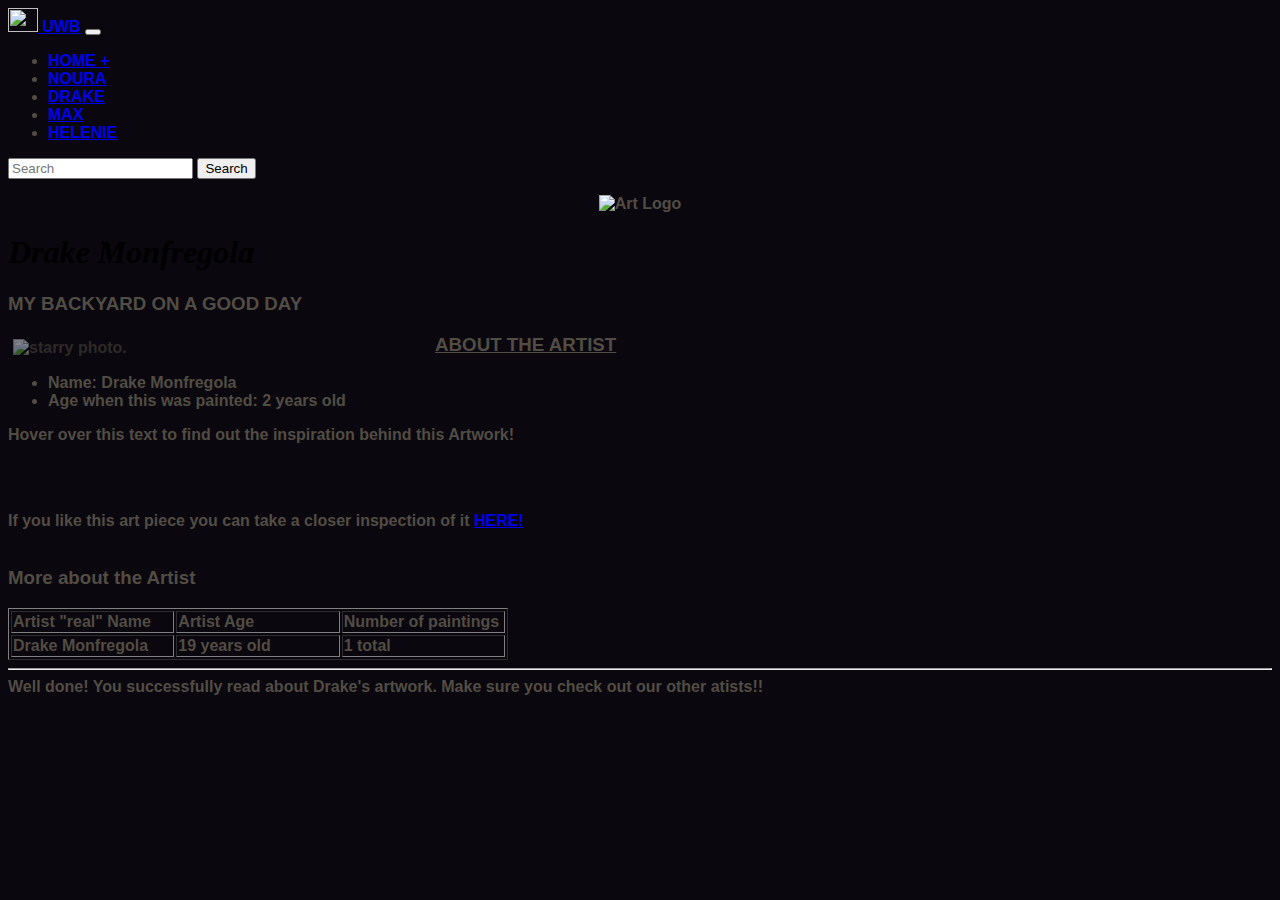
==== Assigment 3 Drake Page.html @ 0f53802a "ok?" ====
<!DOCTYPE html>
<html>
<head>
    <!--This is the link to bootstrap-->
    <link href="https://cdn.jsdelivr.net/npm/bootstrap@5.1.3/dist/css/bootstrap.min.css" rel="stylesheet" integrity="sha384-1BmE4kWBq78iYhFldvKuhfTAU6auU8tT94WrHftjDbrCEXSU1oBoqyl2QvZ6jIW3" crossorigin="anonymous">
    <title> HTML Practice Group 4 Drake</title>
    <!--here is the externally linked stylesheet-->
    <link rel="icon" type="image/png" href="https://i.pinimg.com/564x/1c/d1/49/1cd149772066d10855a146736c132fe0.jpg">
     <!--here is the embedded stylesheet with various style changes-->
    <style type="text/css">
        body {
                background: rgb(10, 7, 14);
                background-image: url("https://img.freepik.com/free-photo/textured-canvas-surface_1194-7556.jpg?w=360");
                background-attachment: fixed;
                background-repeat:repeat;
                font-family: Helvetica, Arial, Helvetica, sans-serif;
                color: #524d44;
                font-weight: 750;
        }
        .boxes {
                background-color: rgb(236, 236, 236);
                padding: 20px;
                margin: 20px;
                border: 3px solid black;
                border-radius: 15px;
                margin-left: auto;
                margin-right: auto;
                width: 80%;
                max-width: 900px;
                overflow: auto;
                box-shadow: 5px 5px 5px;
            }
            h1 {
            color: black;
            font-family: Georgia, serif;
            font-weight: 900;
            font-style: italic;
            text-align: left;
            font-weight: 900;
        }
        /*Noura: this is to put the images in a grid and add an effect when you hover over it*/
        .img-container{
            float: left;
            width: 33%;
            padding: 5px;
            opacity: 0.5;
            filter: alpha (opacity=50);
        }
        /*Noura: using selector :hover to change visibility of the image*/
        .img-container:hover{
            opacity: 1.0;
            filter: alpha(opacity=100);
        }
        .clearfix::after {
            content: "";
            clear: both;
            display: table;
        }
        /* Noura:hidden text that shows up when you hover over the text with your mouse*/
        div.showhidden p.defaulthidden {
            visibility: hidden;
        }
        div.showhidden:hover p.defaulthidden {
            visibility: visible;
        }
        /*Max: a specific tag like <a> say, you want all <a> tags to be styled in a particular way */
        a {
            font-weight: bold;
            text-transform: uppercase;
            text-decoration: underline;
        }
        /*Max: or specific unique elements that need to be styled a certain way through using the id="" attribute and #id in the stylesheet.*/
        #first{
            font-family: 'Courier New', Courier, monospace;;
            color: black;
            font-weight: bold;
            font-size: 1.3em;
        }
        /*Max: trying to add boxes here*/
        .boxes{
            background-color: #e2deca;
            padding: 30px;
            margin: auto;
            margin-top: 40px;
            margin-bottom: 40px;
            border: 5px solid rgb(147, 148, 104);
        }
        /*Max:Characteristics for cantainer. This has to be placed before setting the grid or it will not work.*/
        .container{
        width: 200%;
        padding-right: 15px;
        padding-left: 15px;
        margin-right: auto;
        margin-left: auto;
        max-width: 1000px;
        background: rgb(240, 212, 180);
        margin-bottom: 15px;
        padding-bottom: 20px;
        border-radius: 20px;
        border:3px solid #857c6e ;
        }
        /*Max: Characteristics for colums. I am still not sure what flex-basis and flex-grow does.*/
        .col{
            flex-basis: 0;
            flex-grow: 1;
            max-width: 50%;
            position: relative;
            width:50%;
            padding-right: 15px;
            padding-left: 15px;
        }
        /*Max:Characteristics for rows. Clomuns must be placed in rows.*/
        .row{
            width: 100%;
            display: flex;
            flex-wrap: wrap;
            border-radius: 10px;
            padding: 5px;
            justify-content: center;
        } 
        /*Max:Characteristics flexboxes to work properly*/
        .media{
            align-items: flex-start;
            display: flex;
        }
        .media-body{
            flex: 1;
            padding-left: 20px;
            align-self: center;
        }
    </style>
</head>
<!--This is the Navigation bar up top. This was worked on by Drake-->
<nav class="navbar navbar-expand-lg navbar-light bg-light">
    <a class="navbar-brand" href="Assigment 3.html"><img src="https://cdn.shopify.com/s/files/1/0077/0270/8279/products/black_b1b1f48f-244c-4b81-ab8b-0391e678a2a0_2048x.jpg?v=1564276363" alt="" width="30" height="24" class="d-inline-block align-text-top"> UWB</a>
    <button class="navbar-toggler" type="button" data-toggle="collapse" data-target="#navbarSupportedContent" aria-controls="navbarSupportedContent" aria-expanded="false" aria-label="Toggle navigation">
      <span class="navbar-toggler-icon"></span>
    </button>
  
    <div class="collapse navbar-collapse" id="navbarSupportedContent">
      <ul class="navbar-nav mr-auto">
        <li class="nav-item active">
          <a class="nav-link" href="Assigment 3.html">Home <span class="sr-only">+</span></a>
        </li>
        <li class="nav-item">
          <a class="nav-link" href="Assigment 3 Noura Page.html">Noura</a>
        </li>
        <li class="nav-item">
          <a class="nav-link" href="Assigment 3 Drake Page.html">Drake</a>
        </li>
        <li class="nav-item">
            <a class="nav-link" href="Assigment 3 Max Page.html">Max</a>
          </li>
          <li class="nav-item">
            <a class="nav-link" href="Assigment 3 Helenie Page.html">Helenie</a>
          </li>
      </ul>
      <!--This is the search bar-->
      <form class="d-flex">
        <input class="form-control me-2" type="search" placeholder="Search" aria-label="Search">
        <button class="btn btn-outline-success" type="submit">Search</button>
      </form>
    </div>
  </nav>
<body>
    <p align="center">
        <img src="https://competition.adesignaward.com/designs/675344010f5d1de10401b1f789db9d867aec749d-thumb-big.jpg" alt="Art Logo" style="width:5%"> </p>

    <h1> Drake Monfregola </h1>
<!--_________________________________________________________________________________________________________-->

    <!--_________________________________________________________________________________________________________-->
     <!-- Second Title of chosen Art piece-->
     <!-- This is our span to edit this section in our future assignments-->
     <h3>MY <span>BACKYARD</span> ON A GOOD DAY</h3>

     <!--attach image-->
     <div class="img-container">
        <img src="https://upload.wikimedia.org/wikipedia/commons/thumb/e/ea/Van_Gogh_-_Starry_Night_-_Google_Art_Project.jpg/1513px-Van_Gogh_-_Starry_Night_-_Google_Art_Project.jpg" style="width:55%" alt="starry photo." title="Starry Photo"> </div>
       
 
     <h3> <a>About the Artist</a></h3>
 
    <!--this is a list with bullet points-->
     <ul>
         <li><strong>Name:</strong> Drake Monfregola</li>
         <li><strong>Age when this was painted:</strong> 2 years old</li>
     </ul>
     <!-- Drakes own hidden text-->
     <div class="showhidden">
        <p>Hover over this text to find out the inspiration behind this Artwork!</p>
     <p class="defaulthidden"><span style="color:rgb(186, 178, 64)">I was inspired by how the sky always seemed pitch black except on summer nights. I wanted to paint what I saw, swirly dots moving in a circle on a blue night sky. I am certain that what im witnessing is an alien invasion.</span></p>
    </div>
     
     <div>If you like this art piece you can take a closer inspection of it <a href= "https://www.moma.org/collection/works/79802">here!</a></div>
    
 
     <!--this is a line break after the text above-->
     <br>
 
    
     <h3>More about the Artist</h3>
     <table border="1" width="500">
        <!--the rows are equally split to three sections, hence the 33% I think--><!--Mark's comment: yes-->
         <tr>
             <td width="33%">Artist "real" Name</td>
             <td width="33%">Artist Age</td>
             <td width="33%">Number of paintings</td>
         </tr>
         <tr>
             <td width="33%">Drake Monfregola</td>
             <td width="33%">19 years old</td>
             <td width="33%">1 total</td>
         </tr>
     </table>

     <hr>
    
     <!--Noura: I added this alert sign so the reader knows they've successfully read this page-->
    <div class="alert alert-primary" role="alert">
        <strong>Well done!</strong> You successfully read about Drake's artwork. Make sure you check out our other atists!!
    </div>


</body>

</html>
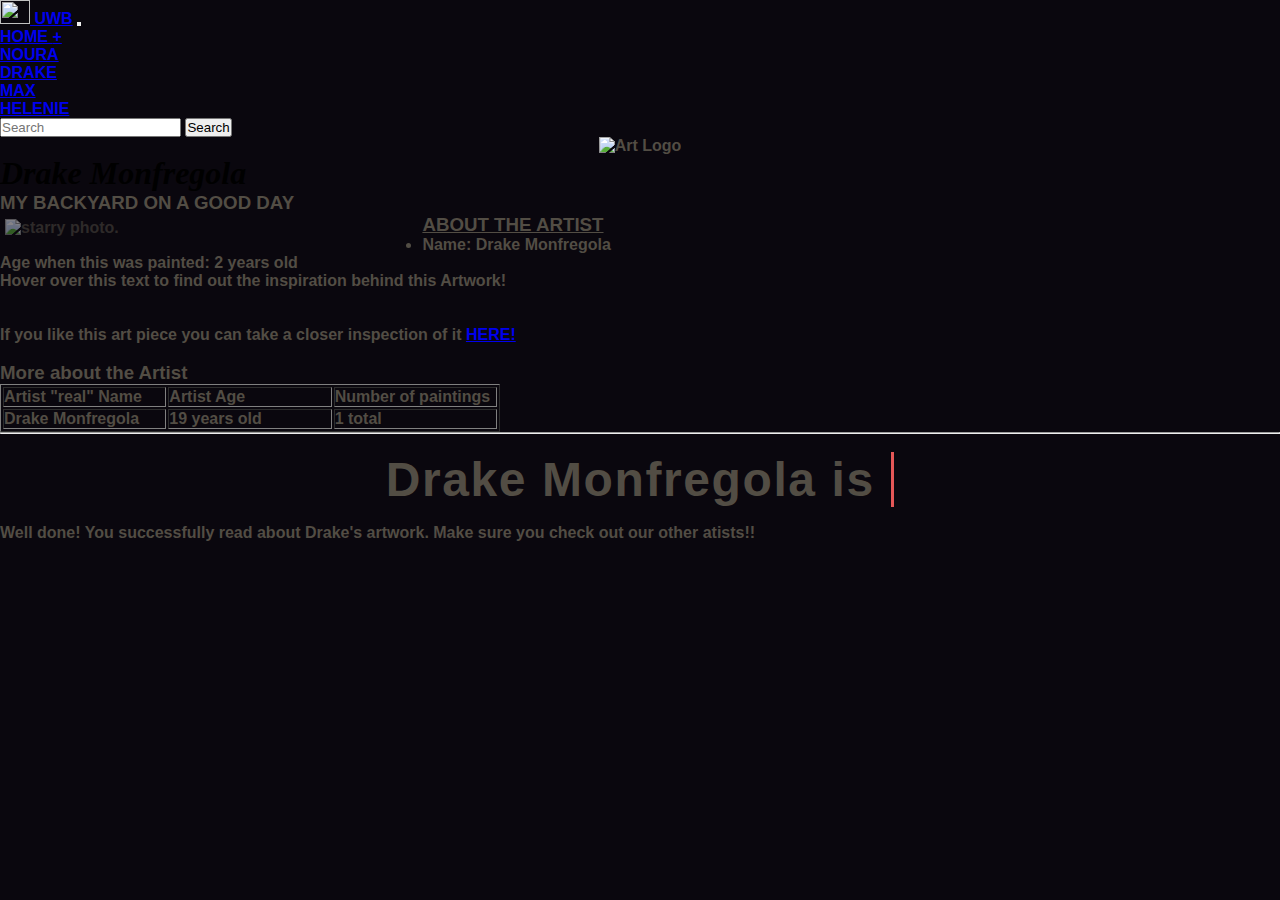
==== commit d1174f47: "Merge branch 'gh-pages' of https://github.com/HNguyen2812/HNguyen2812.github.io into gh-pages" ====
--- a/Assigment 3 Drake Page.html
+++ b/Assigment 3 Drake Page.html
@@ -1,36 +1,46 @@
 <!DOCTYPE html>
 <html>
+
 <head>
     <!--This is the link to bootstrap-->
-    <link href="https://cdn.jsdelivr.net/npm/bootstrap@5.1.3/dist/css/bootstrap.min.css" rel="stylesheet" integrity="sha384-1BmE4kWBq78iYhFldvKuhfTAU6auU8tT94WrHftjDbrCEXSU1oBoqyl2QvZ6jIW3" crossorigin="anonymous">
+    <link href="https://cdn.jsdelivr.net/npm/bootstrap@5.1.3/dist/css/bootstrap.min.css" rel="stylesheet"
+        integrity="sha384-1BmE4kWBq78iYhFldvKuhfTAU6auU8tT94WrHftjDbrCEXSU1oBoqyl2QvZ6jIW3" crossorigin="anonymous">
     <title> HTML Practice Group 4 Drake</title>
     <!--here is the externally linked stylesheet-->
     <link rel="icon" type="image/png" href="https://i.pinimg.com/564x/1c/d1/49/1cd149772066d10855a146736c132fe0.jpg">
-     <!--here is the embedded stylesheet with various style changes-->
+    <!--here is the embedded stylesheet with various style changes-->
     <style type="text/css">
+        * {
+            margin: 0;
+            padding: 0;
+            box-sizing: border-box;
+        }
+
         body {
-                background: rgb(10, 7, 14);
-                background-image: url("https://img.freepik.com/free-photo/textured-canvas-surface_1194-7556.jpg?w=360");
-                background-attachment: fixed;
-                background-repeat:repeat;
-                font-family: Helvetica, Arial, Helvetica, sans-serif;
-                color: #524d44;
-                font-weight: 750;
-        }
+            background: rgb(10, 7, 14);
+            background-image: url("https://img.freepik.com/free-photo/textured-canvas-surface_1194-7556.jpg?w=360");
+            background-attachment: fixed;
+            background-repeat: repeat;
+            font-family: Helvetica, Arial, Helvetica, sans-serif;
+            color: #524d44;
+            font-weight: 750;
+        }
+
         .boxes {
-                background-color: rgb(236, 236, 236);
-                padding: 20px;
-                margin: 20px;
-                border: 3px solid black;
-                border-radius: 15px;
-                margin-left: auto;
-                margin-right: auto;
-                width: 80%;
-                max-width: 900px;
-                overflow: auto;
-                box-shadow: 5px 5px 5px;
-            }
-            h1 {
+            background-color: rgb(236, 236, 236);
+            padding: 20px;
+            margin: 20px;
+            border: 3px solid black;
+            border-radius: 15px;
+            margin-left: auto;
+            margin-right: auto;
+            width: 80%;
+            max-width: 900px;
+            overflow: auto;
+            box-shadow: 5px 5px 5px;
+        }
+
+        h1 {
             color: black;
             font-family: Georgia, serif;
             font-weight: 900;
@@ -38,190 +48,262 @@
             text-align: left;
             font-weight: 900;
         }
+
+        .container {
+            height: 10vh;
+            display: flex;
+            justify-content: center;
+            align-items: center;
+        }
+
+        .container p {
+            font-size: 3rem;
+            padding: 0.5rem;
+            font-weight: bold;
+            letter-spacing: 0.1rem;
+            text-align: center;
+            overflow: hidden;
+        }
+
+        .container p span.typed-text {
+            font-weight: Bold;
+            color: #FFBF00;
+        }
+
+        .container p span.cursor {
+            display: inline-block;
+            background-color: rgb(229, 87, 87);
+            margin-left: 0.1rem;
+            width: 3px;
+            animation: blink 1s infinite;
+        }
+
+        .container p span.cursor.typing {
+            animation: none;
+        }
+  /*Drake: this is the color of the blinker by the text: Drake Monfregola is*/
+        @keyframes blink {
+            0% {
+                background-color: rgb(97, 96, 96);
+            }
+
+            49% {
+                background-color: rgb(97, 96, 96);
+            }
+
+            50% {
+                background-color: transparent;
+            }
+
+            99% {
+                background-color: transparent;
+            }
+
+            100% {
+                background-color: rgb(97, 96, 96);
+            }
+        }
+
         /*Noura: this is to put the images in a grid and add an effect when you hover over it*/
-        .img-container{
+        .img-container {
             float: left;
             width: 33%;
             padding: 5px;
             opacity: 0.5;
             filter: alpha (opacity=50);
         }
+
         /*Noura: using selector :hover to change visibility of the image*/
-        .img-container:hover{
+        .img-container:hover {
             opacity: 1.0;
             filter: alpha(opacity=100);
         }
+
         .clearfix::after {
             content: "";
             clear: both;
             display: table;
         }
+
         /* Noura:hidden text that shows up when you hover over the text with your mouse*/
         div.showhidden p.defaulthidden {
             visibility: hidden;
         }
+
         div.showhidden:hover p.defaulthidden {
             visibility: visible;
         }
+
         /*Max: a specific tag like <a> say, you want all <a> tags to be styled in a particular way */
         a {
             font-weight: bold;
             text-transform: uppercase;
             text-decoration: underline;
         }
-        /*Max: or specific unique elements that need to be styled a certain way through using the id="" attribute and #id in the stylesheet.*/
-        #first{
-            font-family: 'Courier New', Courier, monospace;;
-            color: black;
-            font-weight: bold;
-            font-size: 1.3em;
-        }
-        /*Max: trying to add boxes here*/
-        .boxes{
-            background-color: #e2deca;
-            padding: 30px;
-            margin: auto;
-            margin-top: 40px;
-            margin-bottom: 40px;
-            border: 5px solid rgb(147, 148, 104);
-        }
-        /*Max:Characteristics for cantainer. This has to be placed before setting the grid or it will not work.*/
-        .container{
-        width: 200%;
-        padding-right: 15px;
-        padding-left: 15px;
-        margin-right: auto;
-        margin-left: auto;
-        max-width: 1000px;
-        background: rgb(240, 212, 180);
-        margin-bottom: 15px;
-        padding-bottom: 20px;
-        border-radius: 20px;
-        border:3px solid #857c6e ;
-        }
-        /*Max: Characteristics for colums. I am still not sure what flex-basis and flex-grow does.*/
-        .col{
-            flex-basis: 0;
-            flex-grow: 1;
-            max-width: 50%;
-            position: relative;
-            width:50%;
-            padding-right: 15px;
-            padding-left: 15px;
-        }
-        /*Max:Characteristics for rows. Clomuns must be placed in rows.*/
-        .row{
-            width: 100%;
-            display: flex;
-            flex-wrap: wrap;
-            border-radius: 10px;
-            padding: 5px;
-            justify-content: center;
-        } 
-        /*Max:Characteristics flexboxes to work properly*/
-        .media{
-            align-items: flex-start;
-            display: flex;
-        }
-        .media-body{
-            flex: 1;
-            padding-left: 20px;
-            align-self: center;
-        }
+
+       
+
+      
     </style>
 </head>
 <!--This is the Navigation bar up top. This was worked on by Drake-->
 <nav class="navbar navbar-expand-lg navbar-light bg-light">
-    <a class="navbar-brand" href="Assigment 3.html"><img src="https://cdn.shopify.com/s/files/1/0077/0270/8279/products/black_b1b1f48f-244c-4b81-ab8b-0391e678a2a0_2048x.jpg?v=1564276363" alt="" width="30" height="24" class="d-inline-block align-text-top"> UWB</a>
-    <button class="navbar-toggler" type="button" data-toggle="collapse" data-target="#navbarSupportedContent" aria-controls="navbarSupportedContent" aria-expanded="false" aria-label="Toggle navigation">
-      <span class="navbar-toggler-icon"></span>
+    <a class="navbar-brand" href="Assigment 3.html"><img
+            src="https://cdn.shopify.com/s/files/1/0077/0270/8279/products/black_b1b1f48f-244c-4b81-ab8b-0391e678a2a0_2048x.jpg?v=1564276363"
+            alt="" width="30" height="24" class="d-inline-block align-text-top"> UWB</a>
+    <button class="navbar-toggler" type="button" data-toggle="collapse" data-target="#navbarSupportedContent"
+        aria-controls="navbarSupportedContent" aria-expanded="false" aria-label="Toggle navigation">
+        <span class="navbar-toggler-icon"></span>
     </button>
-  
+
     <div class="collapse navbar-collapse" id="navbarSupportedContent">
-      <ul class="navbar-nav mr-auto">
-        <li class="nav-item active">
-          <a class="nav-link" href="Assigment 3.html">Home <span class="sr-only">+</span></a>
-        </li>
-        <li class="nav-item">
-          <a class="nav-link" href="Assigment 3 Noura Page.html">Noura</a>
-        </li>
-        <li class="nav-item">
-          <a class="nav-link" href="Assigment 3 Drake Page.html">Drake</a>
-        </li>
-        <li class="nav-item">
-            <a class="nav-link" href="Assigment 3 Max Page.html">Max</a>
-          </li>
-          <li class="nav-item">
-            <a class="nav-link" href="Assigment 3 Helenie Page.html">Helenie</a>
-          </li>
-      </ul>
-      <!--This is the search bar-->
-      <form class="d-flex">
-        <input class="form-control me-2" type="search" placeholder="Search" aria-label="Search">
-        <button class="btn btn-outline-success" type="submit">Search</button>
-      </form>
+        <ul class="navbar-nav mr-auto">
+            <li class="nav-item active">
+                <a class="nav-link" href="Assigment 3.html">Home <span class="sr-only">+</span></a>
+            </li>
+            <li class="nav-item">
+                <a class="nav-link" href="Assigment 3 Noura Page.html">Noura</a>
+            </li>
+            <li class="nav-item">
+                <a class="nav-link" href="Assigment 3 Drake Page.html">Drake</a>
+            </li>
+            <li class="nav-item">
+                <a class="nav-link" href="Assigment 3 Max Page.html">Max</a>
+            </li>
+            <li class="nav-item">
+                <a class="nav-link" href="Assigment 3 Helenie Page.html">Helenie</a>
+            </li>
+        </ul>
+        <!--This is the search bar-->
+        <form class="d-flex">
+            <input class="form-control me-2" type="search" placeholder="Search" aria-label="Search">
+            <button class="btn btn-outline-success" type="submit">Search</button>
+        </form>
     </div>
-  </nav>
+</nav>
+
 <body>
     <p align="center">
-        <img src="https://competition.adesignaward.com/designs/675344010f5d1de10401b1f789db9d867aec749d-thumb-big.jpg" alt="Art Logo" style="width:5%"> </p>
+        <img src="https://competition.adesignaward.com/designs/675344010f5d1de10401b1f789db9d867aec749d-thumb-big.jpg"
+            alt="Art Logo" style="width:5%">
+    </p>
 
     <h1> Drake Monfregola </h1>
-<!--_________________________________________________________________________________________________________-->
-
     <!--_________________________________________________________________________________________________________-->
-     <!-- Second Title of chosen Art piece-->
-     <!-- This is our span to edit this section in our future assignments-->
-     <h3>MY <span>BACKYARD</span> ON A GOOD DAY</h3>
-
-     <!--attach image-->
-     <div class="img-container">
-        <img src="https://upload.wikimedia.org/wikipedia/commons/thumb/e/ea/Van_Gogh_-_Starry_Night_-_Google_Art_Project.jpg/1513px-Van_Gogh_-_Starry_Night_-_Google_Art_Project.jpg" style="width:55%" alt="starry photo." title="Starry Photo"> </div>
-       
- 
-     <h3> <a>About the Artist</a></h3>
- 
+
+    <!--_________________________________________________________________________________________________________-->
+    <!-- Second Title of chosen Art piece-->
+    <!-- This is our span to edit this section in our future assignments-->
+    <h3>MY <span>BACKYARD</span> ON A GOOD DAY</h3>
+
+    <!--attach image-->
+    <div class="img-container">
+        <img src="https://upload.wikimedia.org/wikipedia/commons/thumb/e/ea/Van_Gogh_-_Starry_Night_-_Google_Art_Project.jpg/1513px-Van_Gogh_-_Starry_Night_-_Google_Art_Project.jpg"
+            style="width:55%" alt="starry photo." title="Starry Photo">
+    </div>
+
+
+    <h3> <a>About the Artist</a></h3>
+    
     <!--this is a list with bullet points-->
-     <ul>
-         <li><strong>Name:</strong> Drake Monfregola</li>
-         <li><strong>Age when this was painted:</strong> 2 years old</li>
-     </ul>
-     <!-- Drakes own hidden text-->
-     <div class="showhidden">
+    <ul>
+        <li><strong>Name:</strong> Drake Monfregola</li>
+        <li><strong>Age when this was painted:</strong> 2 years old</li>
+    </ul>
+    <!-- Drakes own hidden text-->
+    <div class="showhidden">
         <p>Hover over this text to find out the inspiration behind this Artwork!</p>
-     <p class="defaulthidden"><span style="color:rgb(186, 178, 64)">I was inspired by how the sky always seemed pitch black except on summer nights. I wanted to paint what I saw, swirly dots moving in a circle on a blue night sky. I am certain that what im witnessing is an alien invasion.</span></p>
+        <p class="defaulthidden"><span style="color:rgb(255,191,0)">I was inspired by how the sky always seemed pitch
+                black except on summer nights. I wanted to paint what I saw, swirly dots moving in a circle on a blue
+                night sky. I am certain that what im witnessing is an alien invasion.</span></p>
     </div>
-     
-     <div>If you like this art piece you can take a closer inspection of it <a href= "https://www.moma.org/collection/works/79802">here!</a></div>
-    
- 
-     <!--this is a line break after the text above-->
-     <br>
- 
-    
-     <h3>More about the Artist</h3>
-     <table border="1" width="500">
-        <!--the rows are equally split to three sections, hence the 33% I think--><!--Mark's comment: yes-->
-         <tr>
-             <td width="33%">Artist "real" Name</td>
-             <td width="33%">Artist Age</td>
-             <td width="33%">Number of paintings</td>
-         </tr>
-         <tr>
-             <td width="33%">Drake Monfregola</td>
-             <td width="33%">19 years old</td>
-             <td width="33%">1 total</td>
-         </tr>
-     </table>
-
-     <hr>
-    
-     <!--Noura: I added this alert sign so the reader knows they've successfully read this page-->
+
+    <div>If you like this art piece you can take a closer inspection of it <a
+            href="https://www.moma.org/collection/works/79802">here!</a></div>
+
+
+    <!--this is a line break after the text above-->
+    <br>
+
+
+    <h3><p align= "margin-left">More about the Artist</p></h3>
+    <table border="1" width="500">
+        <!--the rows are equally split to three sections, hence the 33% I think-->
+        <!--Mark's comment: yes-->
+        <tr>
+            <td width="33%">Artist "real" Name</td>
+            <td width="33%">Artist Age</td>
+            <td width="33%">Number of paintings</td>
+        </tr>
+        <tr>
+            <td width="33%">Drake Monfregola</td>
+            <td width="33%">19 years old</td>
+            <td width="33%">1 total</td>
+        </tr>
+    </table>
+
+    <hr>
+
+
+<!--Drake: this typing text is my contribution to this Java Assignment-->
+    <div class="container">
+        <p>Drake Monfregola is <span class="typed-text"></span><span class="cursor">&nbsp;</span></p>
+      </div>
+
+
+
+
+    <!--Noura: I added this alert sign so the reader knows they've successfully read this page-->
     <div class="alert alert-primary" role="alert">
-        <strong>Well done!</strong> You successfully read about Drake's artwork. Make sure you check out our other atists!!
+        <strong>Well done!</strong> You successfully read about Drake's artwork. Make sure you check out our other
+        atists!!
     </div>
 
-
+<!-----------------------------------------------------Java--------------------------------------------------------->
+
+    <script>
+const typedTextSpan = document.querySelector(".typed-text");
+const cursorSpan = document.querySelector(".cursor");
+
+const textArray = ["the best artist", "a real pioneer", "breaking traditional art norms", "very unique"];
+const typingDelay = 100;
+const erasingDelay = 30;
+const newTextDelay = 520; // Delay between current and next text
+let textArrayIndex = 0;
+let charIndex = 0;
+
+function type() {
+  if (charIndex < textArray[textArrayIndex].length) {
+    if(!cursorSpan.classList.contains("typing")) cursorSpan.classList.add("typing");
+    typedTextSpan.textContent += textArray[textArrayIndex].charAt(charIndex);
+    charIndex++;
+    setTimeout(type, typingDelay);
+  } 
+  else {
+    cursorSpan.classList.remove("typing");
+  	setTimeout(erase, newTextDelay);
+  }
+}
+
+function erase() {
+	if (charIndex > 0) {
+    if(!cursorSpan.classList.contains("typing")) cursorSpan.classList.add("typing");
+    typedTextSpan.textContent = textArray[textArrayIndex].substring(0, charIndex-1);
+    charIndex--;
+    setTimeout(erase, erasingDelay);
+  } 
+  else {
+    cursorSpan.classList.remove("typing");
+    textArrayIndex++;
+    if(textArrayIndex>=textArray.length) textArrayIndex=0;
+    setTimeout(type, typingDelay + 1100);
+  }
+}
+
+document.addEventListener("DOMContentLoaded", function() { // On DOM Load initiate the effect
+  if(textArray.length) setTimeout(type, newTextDelay + 250);
+});
+</script>
 </body>
 
 </html>